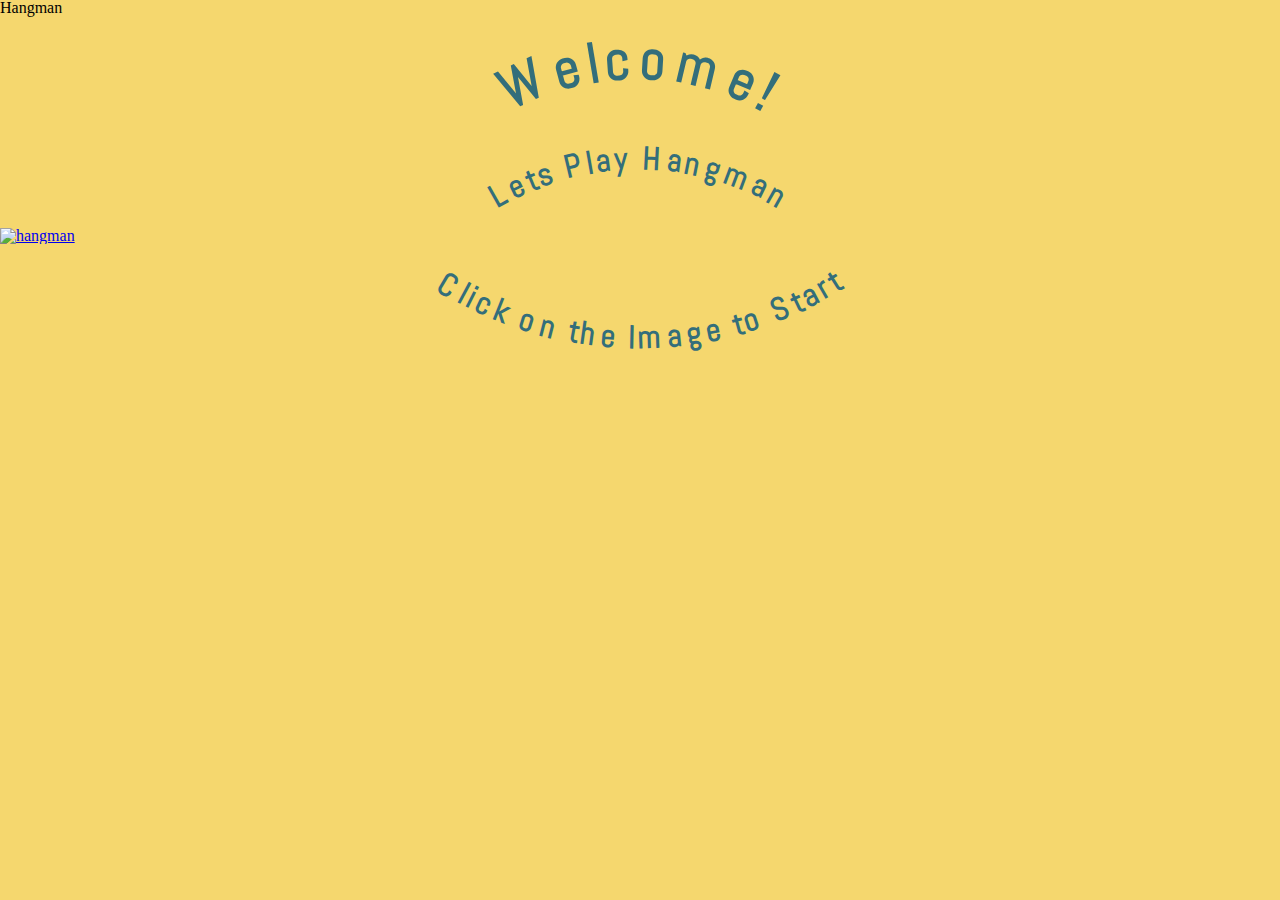
==== index.html @ 2d6f7cf8 "created welcome page" ====
<!doctype html>
<html lang="en">
	<head>
		<meta charset="UTF-8">
		<meta name="viewport" content="width=device-width, initial-scale=1, shrink-to-fit=no">
		<title>Welcome-Hangman</title>
		<link rel="stylesheet" href="https://maxcdn.bootstrapcdn.com/bootstrap/4.0.0-beta.2/css/bootstrap.min.css" integrity="sha384-PsH8R72JQ3SOdhVi3uxftmaW6Vc51MKb0q5P2rRUpPvrszuE4W1povHYgTpBfshb" crossorigin="anonymous">
		<link href="css/index.css" rel="stylesheet">
		<link href="https://fonts.googleapis.com/css?family=Abel" rel="stylesheet">
	</head>

	<body>
		<nav class="navbar navbar-dark bg-dark">
		  <span class="navbar-text">
		    Hangman
		  </span>
		</nav>

		<main>
			<h1 id="h1">Welcome!</h1>
			<h2 id="h2">Lets Play Hangman</h1>
		    <a href="category.html"><img src="http://via.placeholder.com/350x300" class="rounded mx-auto d-block" alt="hangman"></a>
			<h2 id="h3">Click on the Image to Start</h2>
		</main>
	</body>
 
	<script src="js/circletype.min.js"></script>
</html>
---- css/index.css ----
/* http://meyerweb.com/eric/tools/css/reset/ 
   v2.0 | 20110126
   License: none (public domain)
*/

html, body, div, span, applet, object, iframe,
h1, h2, h3, h4, h5, h6, p, blockquote, pre,
a, abbr, acronym, address, big, cite, code,
del, dfn, em, img, ins, kbd, q, s, samp,
small, strike, strong, sub, sup, tt, var,
b, u, i, center,
dl, dt, dd, ol, ul, li,
fieldset, form, label, legend,
table, caption, tbody, tfoot, thead, tr, th, td,
article, aside, canvas, details, embed, 
figure, figcaption, footer, header, hgroup, 
menu, nav, output, ruby, section, summary,
time, mark, audio, video {
	margin: 0;
	padding: 0;
	border: 0;
	font-size: 100%;
	font: inherit;
	vertical-align: baseline;
}
/* HTML5 display-role reset for older browsers */
article, aside, details, figcaption, figure, 
footer, header, hgroup, menu, nav, section {
	display: block;
}
body {
	line-height: 1;
}
ol, ul {
	list-style: none;
}
blockquote, q {
	quotes: none;
}
blockquote:before, blockquote:after,
q:before, q:after {
	content: '';
	content: none;
}
table {
	border-collapse: collapse;
	border-spacing: 0;
}

/**
 *############################################
 *########## END CSS RESET ###################
 *############################################
 */

 body {
 	margin: 0 auto;
	font-size: 16px;
	background-color: #F5D76E;
}

h1 {
	margin: 0 auto;
	margin-top: 15px;
	margin-bottom: 15px;
	color: #336E7B;
	font-family: 'Abel', sans-serif;
	font-size: 3.5rem;
	font-weight: bold;
}
	
h2 {
	margin: 0 auto;
	margin-top: 15px;
	margin-bottom: 15px;
	color: #336E7B;
	font-family: 'Abel', sans-serif;
	font-size: 2.5rem;
	font-weight: bold;
}


h2 {
	color: #336E7B;
	font-family: 'Abel', sans-serif;
	font-size: 2rem;
	font-weight: bold;
	margin-top: 20px;
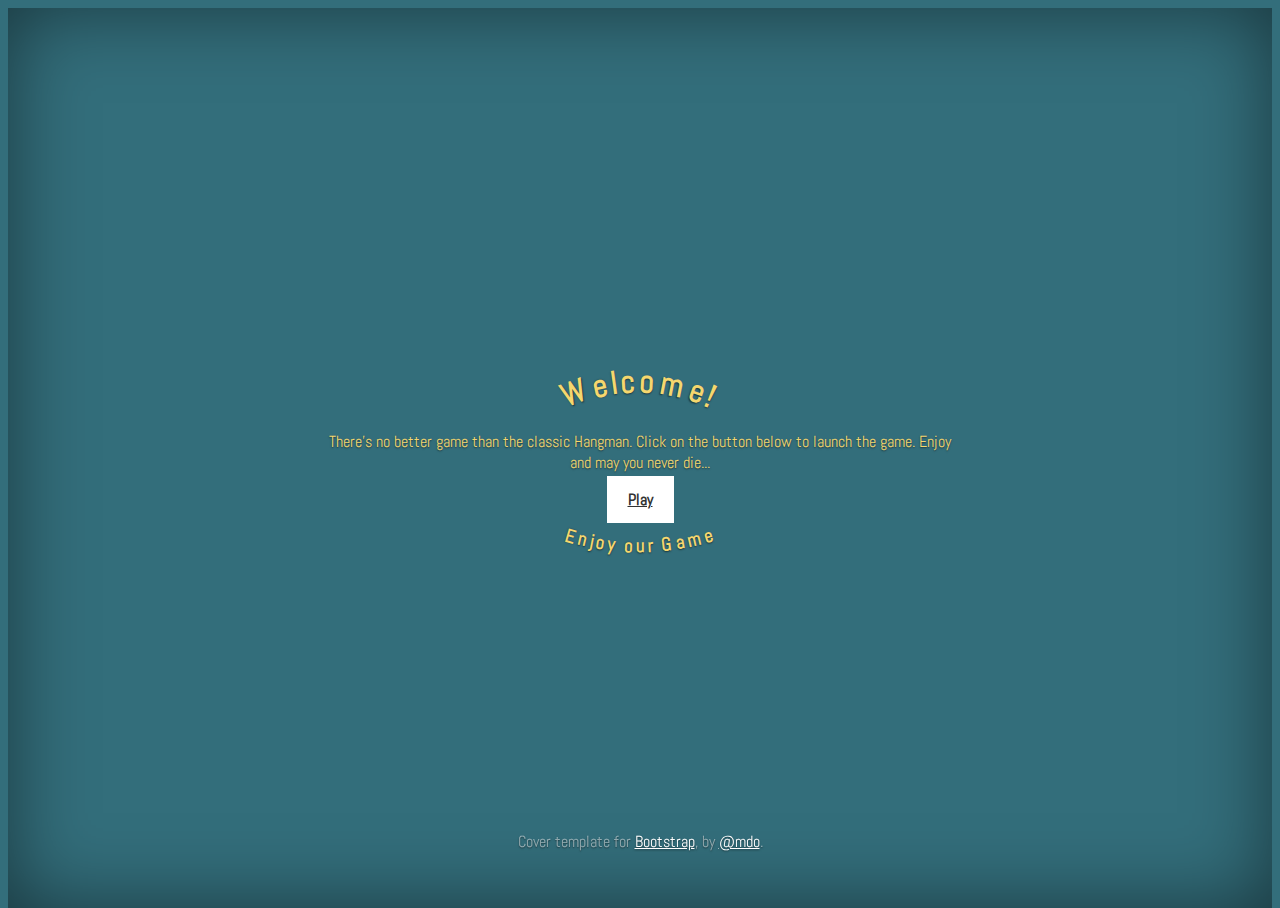
==== commit 7a8cefad: "updated category page and added bootstrap" ====
--- a/index.html
+++ b/index.html
@@ -1,28 +1,55 @@
 <!doctype html>
 <html lang="en">
-	<head>
-		<meta charset="UTF-8">
-		<meta name="viewport" content="width=device-width, initial-scale=1, shrink-to-fit=no">
-		<title>Welcome-Hangman</title>
-		<link rel="stylesheet" href="https://maxcdn.bootstrapcdn.com/bootstrap/4.0.0-beta.2/css/bootstrap.min.css" integrity="sha384-PsH8R72JQ3SOdhVi3uxftmaW6Vc51MKb0q5P2rRUpPvrszuE4W1povHYgTpBfshb" crossorigin="anonymous">
-		<link href="css/index.css" rel="stylesheet">
-		<link href="https://fonts.googleapis.com/css?family=Abel" rel="stylesheet">
-	</head>
+  <head>
+    <meta charset="utf-8">
+    <meta name="viewport" content="width=device-width, initial-scale=1, shrink-to-fit=no">
+    <meta name="description" content="">
+    <meta name="author" content="">
+    <!-- <link rel="icon" href="../../../../favicon.ico"> -->
 
-	<body>
-		<nav class="navbar navbar-dark bg-dark">
-		  <span class="navbar-text">
-		    Hangman
-		  </span>
-		</nav>
+    <title>Cover Template for Bootstrap</title>
 
-		<main>
-			<h1 id="h1">Welcome!</h1>
-			<h2 id="h2">Lets Play Hangman</h1>
-		    <a href="category.html"><img src="http://via.placeholder.com/350x300" class="rounded mx-auto d-block" alt="hangman"></a>
-			<h2 id="h3">Click on the Image to Start</h2>
-		</main>
-	</body>
- 
-	<script src="js/circletype.min.js"></script>
-</html>+    <!-- Bootstrap core CSS -->
+    <link rel="stylesheet" href="https://maxcdn.bootstrapcdn.com/bootstrap/4.0.0-beta.2/css/bootstrap.min.css" integrity="sha384-PsH8R72JQ3SOdhVi3uxftmaW6Vc51MKb0q5P2rRUpPvrszuE4W1povHYgTpBfshb" crossorigin="anonymous">
+
+    <!-- Custom styles for this template -->
+    <link href="css/index.css" rel="stylesheet">
+    <link href="https://fonts.googleapis.com/css?family=Abel" rel="stylesheet">
+  </head>
+
+  <body>
+
+    <div class="site-wrapper">
+
+      <div class="site-wrapper-inner">
+
+        <div class="cover-container">
+
+          <main role="main" class="inner cover">
+            <h1 id="h1" class="cover-heading">Welcome!</h1>
+            <p class="lead">There's no better game than the classic Hangman. Click on the button below to launch the game. Enjoy and may you never die...</p>
+            <p class="lead">
+              <a href="category.html" class="btn btn-lg btn-secondary">Play</a>
+            </p>
+            <h3 id="h3" >Enjoy our Game</h3>
+          </main>
+
+          <footer class="mastfoot">
+            <div class="inner">
+              <p>Cover template for <a href="https://getbootstrap.com/">Bootstrap</a>, by <a href="https://twitter.com/mdo">@mdo</a>.</p>
+            </div>
+          </footer>
+
+        </div>
+
+      </div>
+
+    </div>
+
+    <!-- Bootstrap core JavaScript
+    ================================================== -->
+    <!-- Placed at the end of the document so the pages load faster -->
+    <script src="https://code.jquery.com/jquery-3.2.1.slim.min.js" integrity="sha384-KJ3o2DKtIkvYIK3UENzmM7KCkRr/rE9/Qpg6aAZGJwFDMVNA/GpGFF93hXpG5KkN" crossorigin="anonymous"></script>
+    <script src="js/circletype.min.js"></script>
+  </body>
+</html>
--- a/css/index.css
+++ b/css/index.css
@@ -1,88 +1,162 @@
-/* http://meyerweb.com/eric/tools/css/reset/ 
-   v2.0 | 20110126
-   License: none (public domain)
-*/
+/*
+ * Globals
+ */
 
-html, body, div, span, applet, object, iframe,
-h1, h2, h3, h4, h5, h6, p, blockquote, pre,
-a, abbr, acronym, address, big, cite, code,
-del, dfn, em, img, ins, kbd, q, s, samp,
-small, strike, strong, sub, sup, tt, var,
-b, u, i, center,
-dl, dt, dd, ol, ul, li,
-fieldset, form, label, legend,
-table, caption, tbody, tfoot, thead, tr, th, td,
-article, aside, canvas, details, embed, 
-figure, figcaption, footer, header, hgroup, 
-menu, nav, output, ruby, section, summary,
-time, mark, audio, video {
-	margin: 0;
-	padding: 0;
-	border: 0;
-	font-size: 100%;
-	font: inherit;
-	vertical-align: baseline;
-}
-/* HTML5 display-role reset for older browsers */
-article, aside, details, figcaption, figure, 
-footer, header, hgroup, menu, nav, section {
-	display: block;
-}
-body {
-	line-height: 1;
-}
-ol, ul {
-	list-style: none;
-}
-blockquote, q {
-	quotes: none;
-}
-blockquote:before, blockquote:after,
-q:before, q:after {
-	content: '';
-	content: none;
-}
-table {
-	border-collapse: collapse;
-	border-spacing: 0;
+/* Links */
+a,
+a:focus,
+a:hover {
+  color: #fff;
 }
 
-/**
- *############################################
- *########## END CSS RESET ###################
- *############################################
- */
-
- body {
- 	margin: 0 auto;
-	font-size: 16px;
-	background-color: #F5D76E;
-}
-
-h1 {
-	margin: 0 auto;
-	margin-top: 15px;
-	margin-bottom: 15px;
-	color: #336E7B;
-	font-family: 'Abel', sans-serif;
-	font-size: 3.5rem;
-	font-weight: bold;
-}
-	
-h2 {
-	margin: 0 auto;
-	margin-top: 15px;
-	margin-bottom: 15px;
-	color: #336E7B;
-	font-family: 'Abel', sans-serif;
-	font-size: 2.5rem;
-	font-weight: bold;
+/* Custom default button */
+.btn-secondary,
+.btn-secondary:hover,
+.btn-secondary:focus {
+  color: #333;
+  text-shadow: none; /* Prevent inheritance from `body` */
+  background-color: #fff;
+  border: .05rem solid #fff;
 }
 
 
-h2 {
-	color: #336E7B;
-	font-family: 'Abel', sans-serif;
-	font-size: 2rem;
-	font-weight: bold;
-	margin-top: 20px;+/*
+ * Base structure
+ */
+
+html,
+body {
+  height: 100%;
+  background-color: #336E7B;
+}
+body {
+  color:  #F5D76E;
+  text-align: center;
+  text-shadow: 0 .05rem .1rem rgba(0,0,0,.5);
+  font-family: 'Abel', sans-serif;
+}
+
+/* Extra markup and styles for table-esque vertical and horizontal centering */
+.site-wrapper {
+  display: table;
+  width: 100%;
+  height: 100%; /* For at least Firefox */
+  min-height: 100%;
+  box-shadow: inset 0 0 5rem rgba(0,0,0,.5);
+}
+.site-wrapper-inner {
+  display: table-cell;
+  vertical-align: top;
+}
+.cover-container {
+  margin-right: auto;
+  margin-left: auto;
+}
+
+/* Padding for spacing */
+.inner {
+  padding: 2rem;
+}
+
+
+/*
+ * Header
+ */
+
+.masthead {
+  margin-bottom: 2rem;
+}
+
+.masthead-brand {
+  margin-bottom: 0;
+}
+
+.nav-masthead .nav-link {
+  padding: .25rem 0;
+  font-weight: 700;
+  color: rgba(255,255,255,.5);
+  background-color: transparent;
+  border-bottom: .25rem solid transparent;
+}
+
+.nav-masthead .nav-link:hover,
+.nav-masthead .nav-link:focus {
+  border-bottom-color: rgba(255,255,255,.25);
+}
+
+.nav-masthead .nav-link + .nav-link {
+  margin-left: 1rem;
+}
+
+.nav-masthead .active {
+  color: #fff;
+  border-bottom-color: #fff;
+}
+
+@media (min-width: 48em) {
+  .masthead-brand {
+    float: left;
+  }
+  .nav-masthead {
+    float: right;
+  }
+}
+
+
+/*
+ * Cover
+ */
+
+.cover {
+  padding: 0 1.5rem;
+}
+.cover .btn-lg {
+  padding: .75rem 1.25rem;
+  font-weight: 700;
+}
+
+
+/*
+ * Footer
+ */
+
+.mastfoot {
+  color: rgba(255,255,255,.5);
+}
+
+
+/*
+ * Affix and center
+ */
+
+@media (min-width: 40em) {
+  /* Pull out the header and footer */
+  .masthead {
+    position: fixed;
+    top: 0;
+  }
+  .mastfoot {
+    position: fixed;
+    bottom: 0;
+  }
+
+  /* Start the vertical centering */
+  .site-wrapper-inner {
+    vertical-align: middle;
+  }
+
+  /* Handle the widths */
+  .masthead,
+  .mastfoot,
+  .cover-container {
+    width: 100%; /* Must be percentage or pixels for horizontal alignment */
+  }
+}
+
+@media (min-width: 62em) {
+  .masthead,
+  .mastfoot,
+  .cover-container {
+    width: 42rem;
+  }
+}
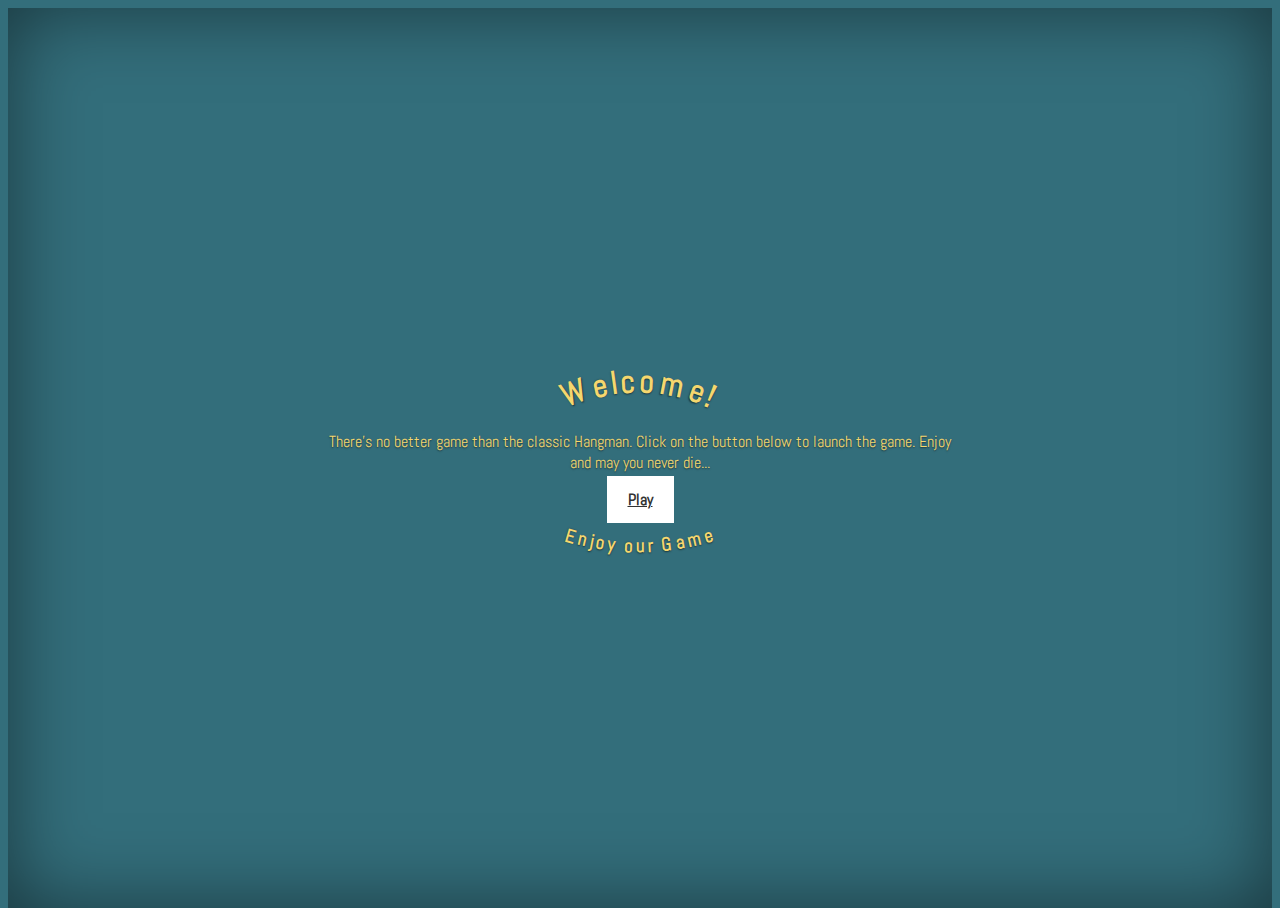
==== commit bac0bed7: "updates to launch site" ====
--- a/index.html
+++ b/index.html
@@ -5,9 +5,10 @@
     <meta name="viewport" content="width=device-width, initial-scale=1, shrink-to-fit=no">
     <meta name="description" content="">
     <meta name="author" content="">
+    
     <!-- <link rel="icon" href="../../../../favicon.ico"> -->
 
-    <title>Cover Template for Bootstrap</title>
+    <title>Home | Hangman</title>
 
     <!-- Bootstrap core CSS -->
     <link rel="stylesheet" href="https://maxcdn.bootstrapcdn.com/bootstrap/4.0.0-beta.2/css/bootstrap.min.css" integrity="sha384-PsH8R72JQ3SOdhVi3uxftmaW6Vc51MKb0q5P2rRUpPvrszuE4W1povHYgTpBfshb" crossorigin="anonymous">
@@ -36,7 +37,7 @@
 
           <footer class="mastfoot">
             <div class="inner">
-              <p>Cover template for <a href="https://getbootstrap.com/">Bootstrap</a>, by <a href="https://twitter.com/mdo">@mdo</a>.</p>
+              <!-- <p>Cover template for <a href="https://getbootstrap.com/">Bootstrap</a>, by <a href="https://twitter.com/mdo">@mdo</a>.</p> -->
             </div>
           </footer>
 
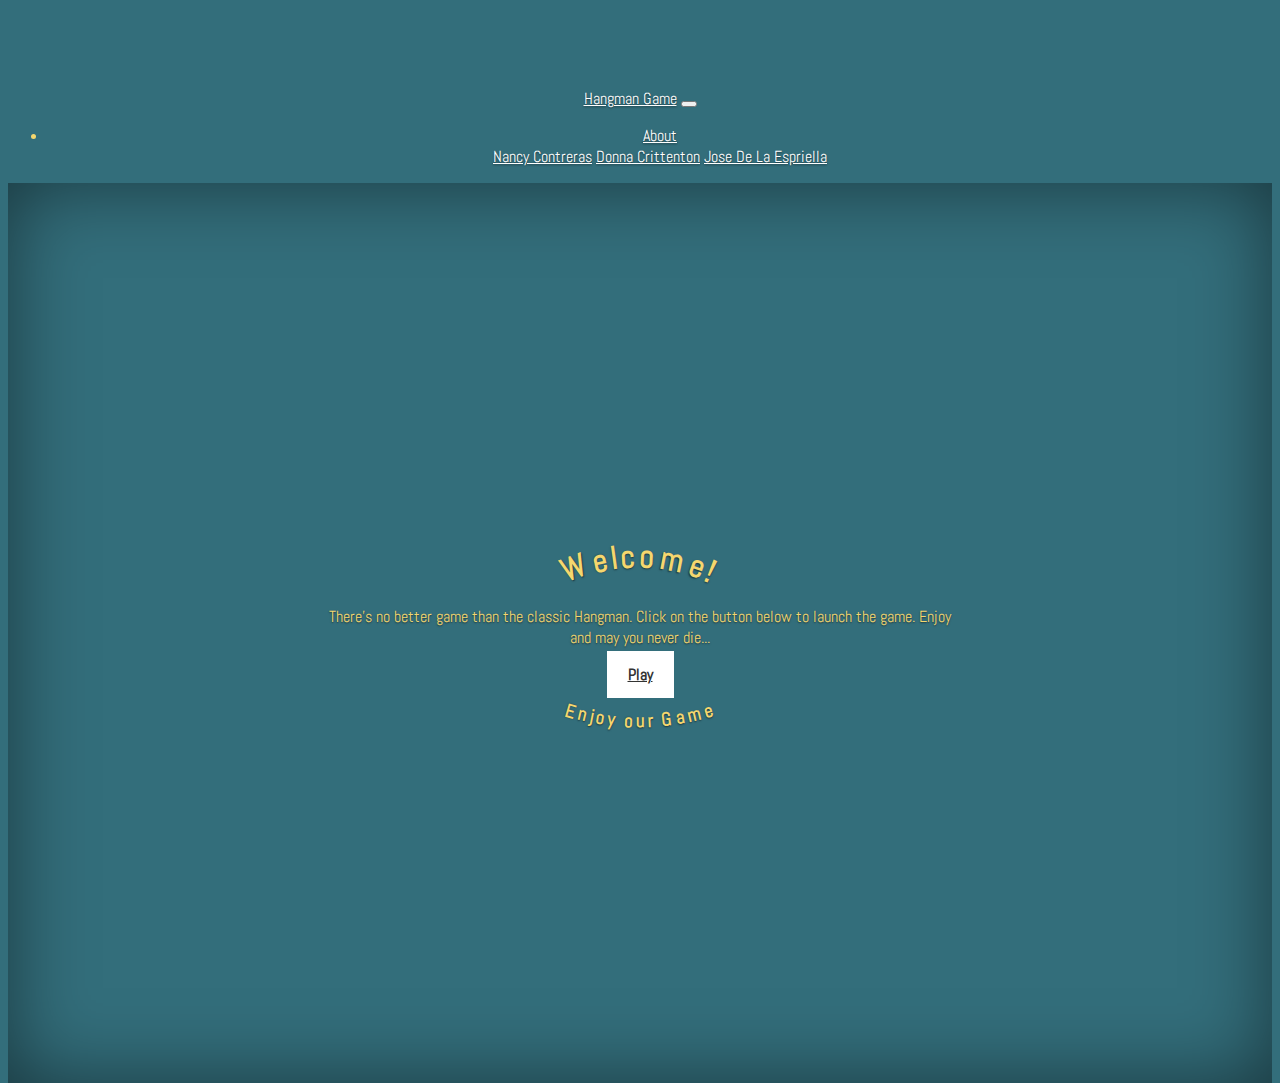
==== commit 4682428a: "Added navigation to index.html" ====
--- a/index.html
+++ b/index.html
@@ -15,10 +15,33 @@
 
     <!-- Custom styles for this template -->
     <link href="css/index.css" rel="stylesheet">
+    <link href="css/exit.css" rel="stylesheet">
     <link href="https://fonts.googleapis.com/css?family=Abel" rel="stylesheet">
   </head>
 
   <body>
+
+
+  <nav class="navbar navbar-expand-md navbar-dark bg-dark fixed-top">
+    <a class="navbar-brand" href="index.html">Hangman Game</a>
+    <button class="navbar-toggler" type="button" data-toggle="collapse" data-target="#navbarsExampleDefault" aria-controls="navbarsExampleDefault" aria-expanded="false" aria-label="Toggle navigation">
+      <span class="navbar-toggler-icon"></span>
+    </button>
+
+    <div class="collapse navbar-collapse" id="navbarsExampleDefault">
+      <ul class="navbar-nav mr-auto">
+        <li class="nav-item dropdown">
+          <a class="nav-link dropdown-toggle" href="http://example.com" id="dropdown01" data-toggle="dropdown" aria-haspopup="true" aria-expanded="false">About</a>
+          <div class="dropdown-menu" aria-labelledby="dropdown01">
+            <a class="dropdown-item" href="nancy.html">Nancy Contreras</a>
+            <a class="dropdown-item" href="donna.html">Donna Crittenton</a>
+            <a class="dropdown-item" href="jose.html">Jose De La Espriella</a>
+          </div>
+        </li>
+      </ul>
+    </div>
+  </nav>
+
 
     <div class="site-wrapper">
 
--- a/css/exit.css
+++ b/css/exit.css
@@ -0,0 +1,10 @@
+body {
+  padding-top: 5rem;
+  background-color: #336E7B;
+  color:  #F5D76E;
+  font-family: 'Abel', sans-serif;
+}
+.starter-template {
+  padding: 3rem 1.5rem;
+  text-align: center;
+}
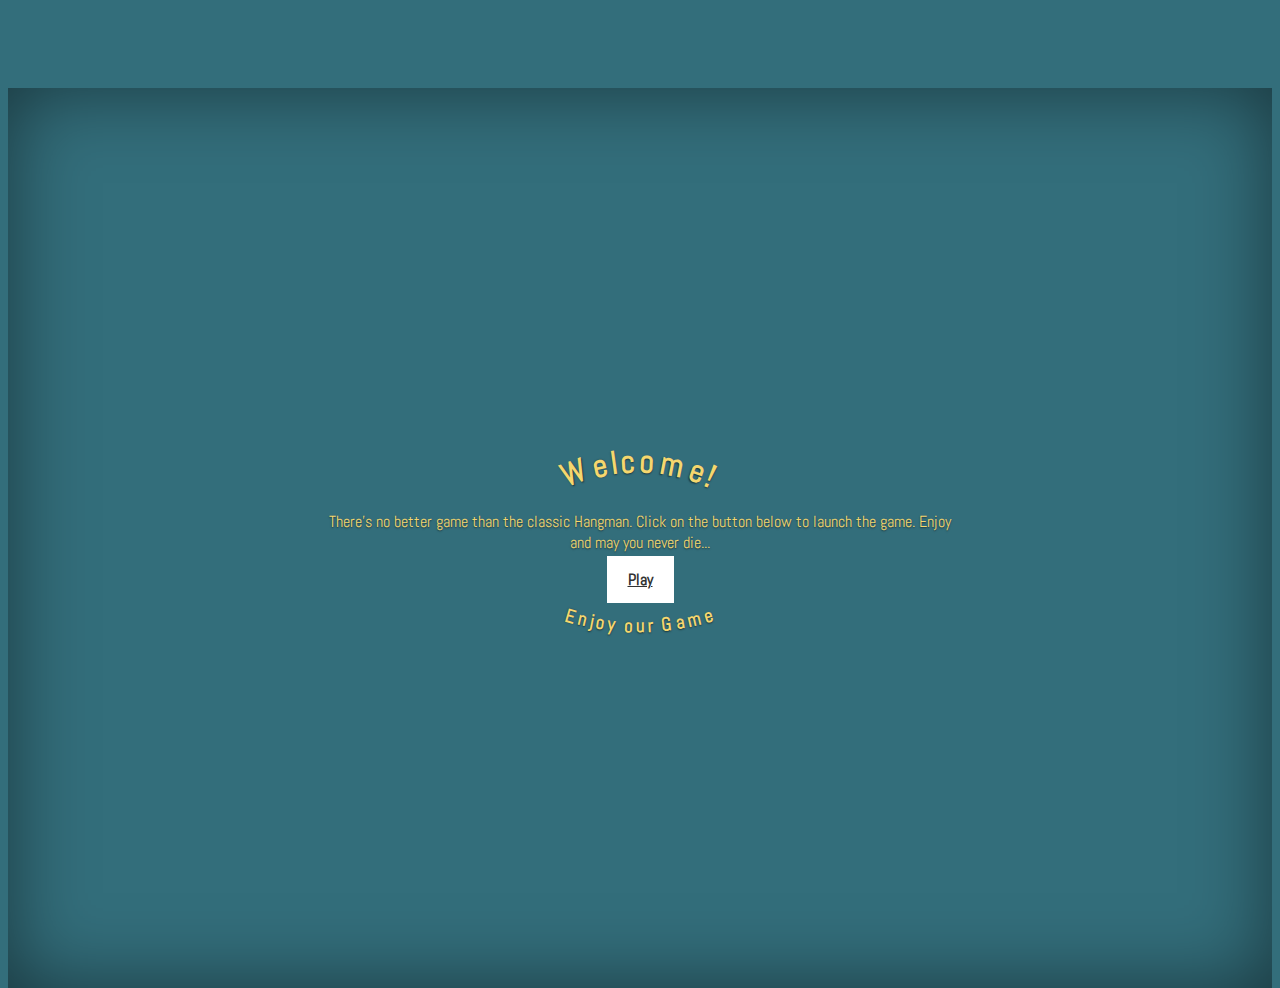
==== commit 0912efe3: "Removed broken navigation" ====
--- a/index.html
+++ b/index.html
@@ -20,27 +20,6 @@
   </head>
 
   <body>
-
-
-  <nav class="navbar navbar-expand-md navbar-dark bg-dark fixed-top">
-    <a class="navbar-brand" href="index.html">Hangman Game</a>
-    <button class="navbar-toggler" type="button" data-toggle="collapse" data-target="#navbarsExampleDefault" aria-controls="navbarsExampleDefault" aria-expanded="false" aria-label="Toggle navigation">
-      <span class="navbar-toggler-icon"></span>
-    </button>
-
-    <div class="collapse navbar-collapse" id="navbarsExampleDefault">
-      <ul class="navbar-nav mr-auto">
-        <li class="nav-item dropdown">
-          <a class="nav-link dropdown-toggle" href="http://example.com" id="dropdown01" data-toggle="dropdown" aria-haspopup="true" aria-expanded="false">About</a>
-          <div class="dropdown-menu" aria-labelledby="dropdown01">
-            <a class="dropdown-item" href="nancy.html">Nancy Contreras</a>
-            <a class="dropdown-item" href="donna.html">Donna Crittenton</a>
-            <a class="dropdown-item" href="jose.html">Jose De La Espriella</a>
-          </div>
-        </li>
-      </ul>
-    </div>
-  </nav>
 
 
     <div class="site-wrapper">
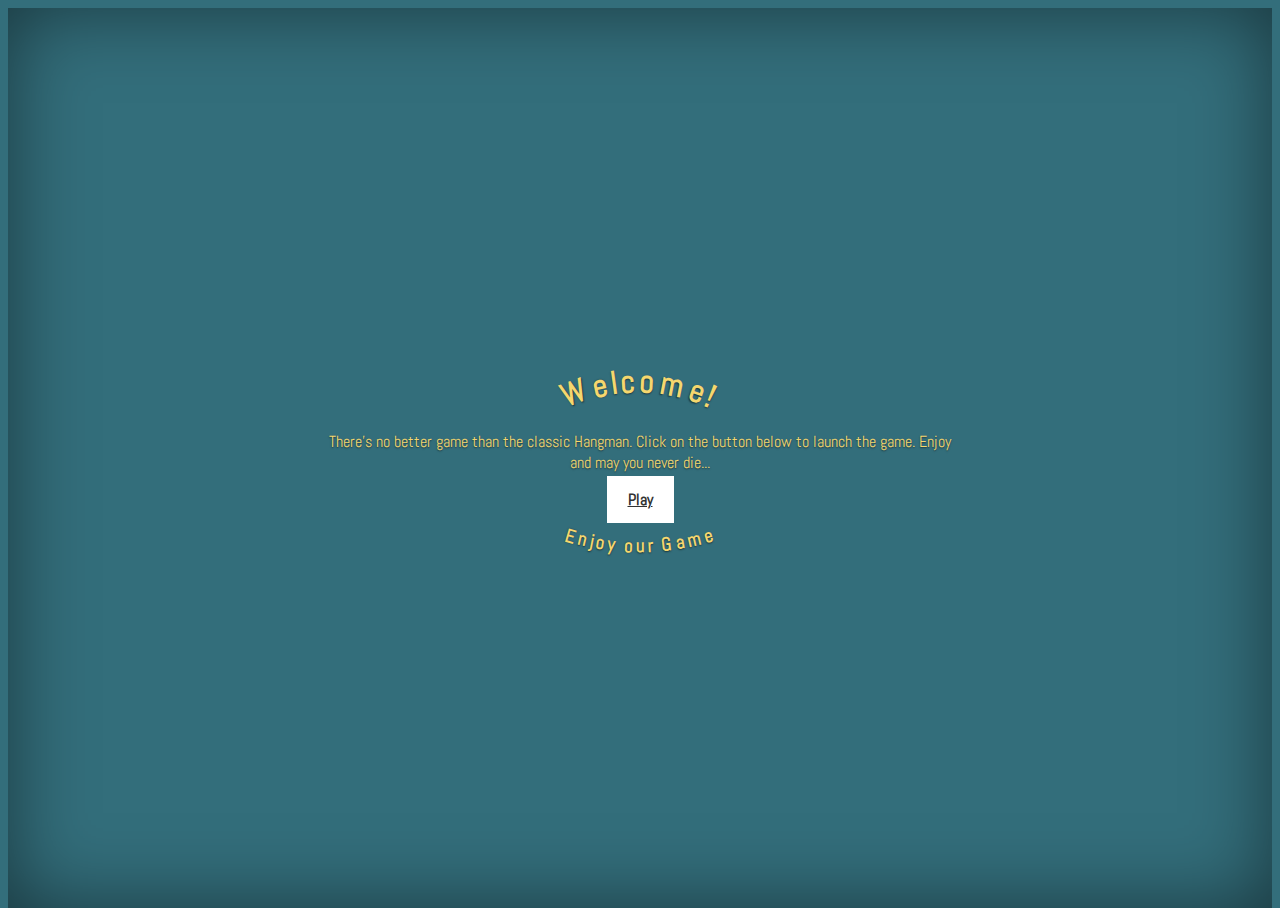
==== commit daa0aef3: "fixed errors caused due to updates done on 12-14" ====
--- a/index.html
+++ b/index.html
@@ -15,12 +15,10 @@
 
     <!-- Custom styles for this template -->
     <link href="css/index.css" rel="stylesheet">
-    <link href="css/exit.css" rel="stylesheet">
     <link href="https://fonts.googleapis.com/css?family=Abel" rel="stylesheet">
   </head>
 
   <body>
-
 
     <div class="site-wrapper">
 
